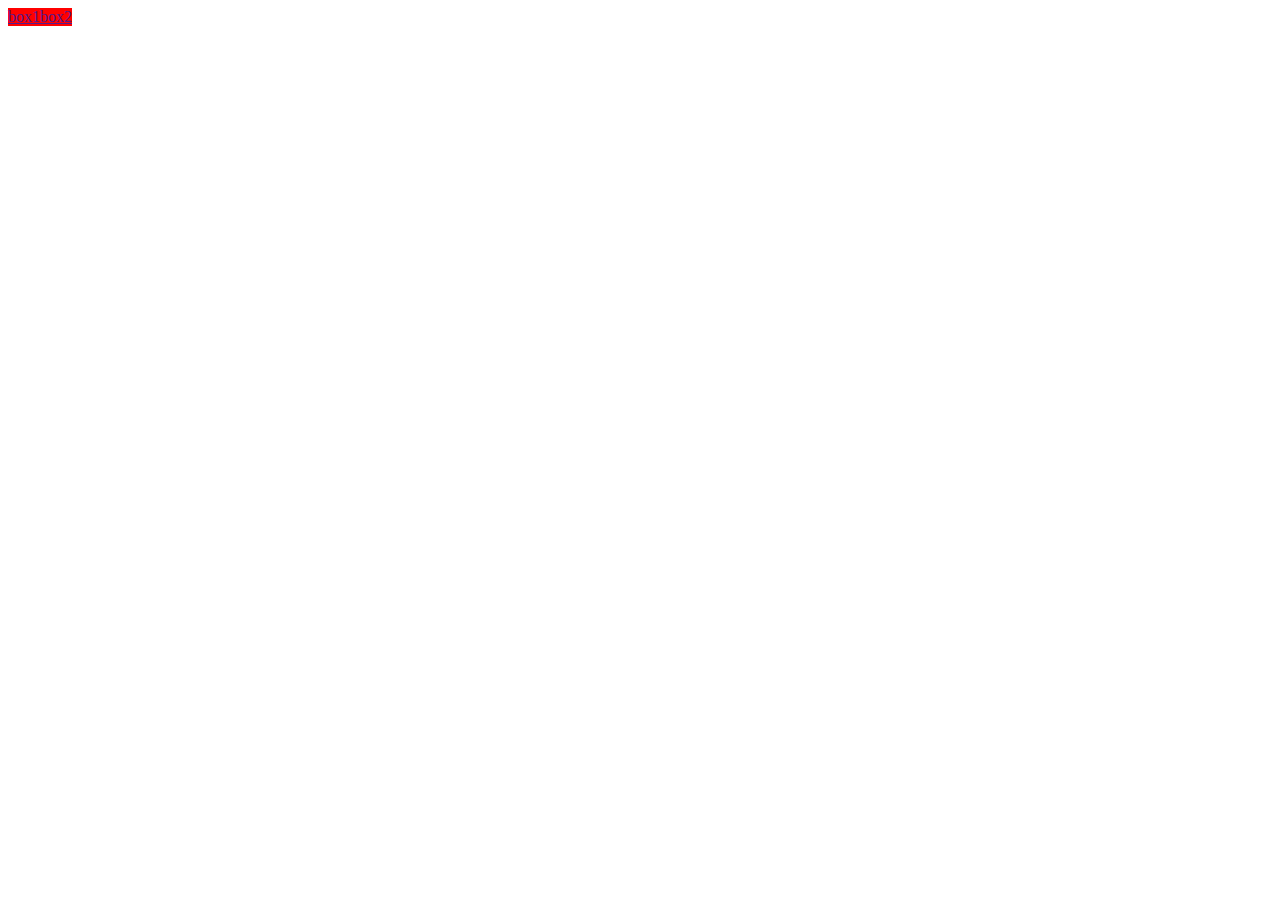
==== test/cc.html @ e6540867 "test repo about workdir" ====
<html lang="en">
<head>
    <meta charset="UTF-8">
    <title>Document</title>
    <link rel="stylesheet" href="cc.css">
</head>
<body>
    <div class="concac">
        <a href="">box1</a> <a href="">box2</a>
    </div>
</body>
</html>
---- test/cc.css ----
.concac a{
    display: inline-block;
    box-sizing: border-box;
    /* position: relative; */
    background-color: red;
    /* font-size: 0px; */
    margin-right: -4px;
}
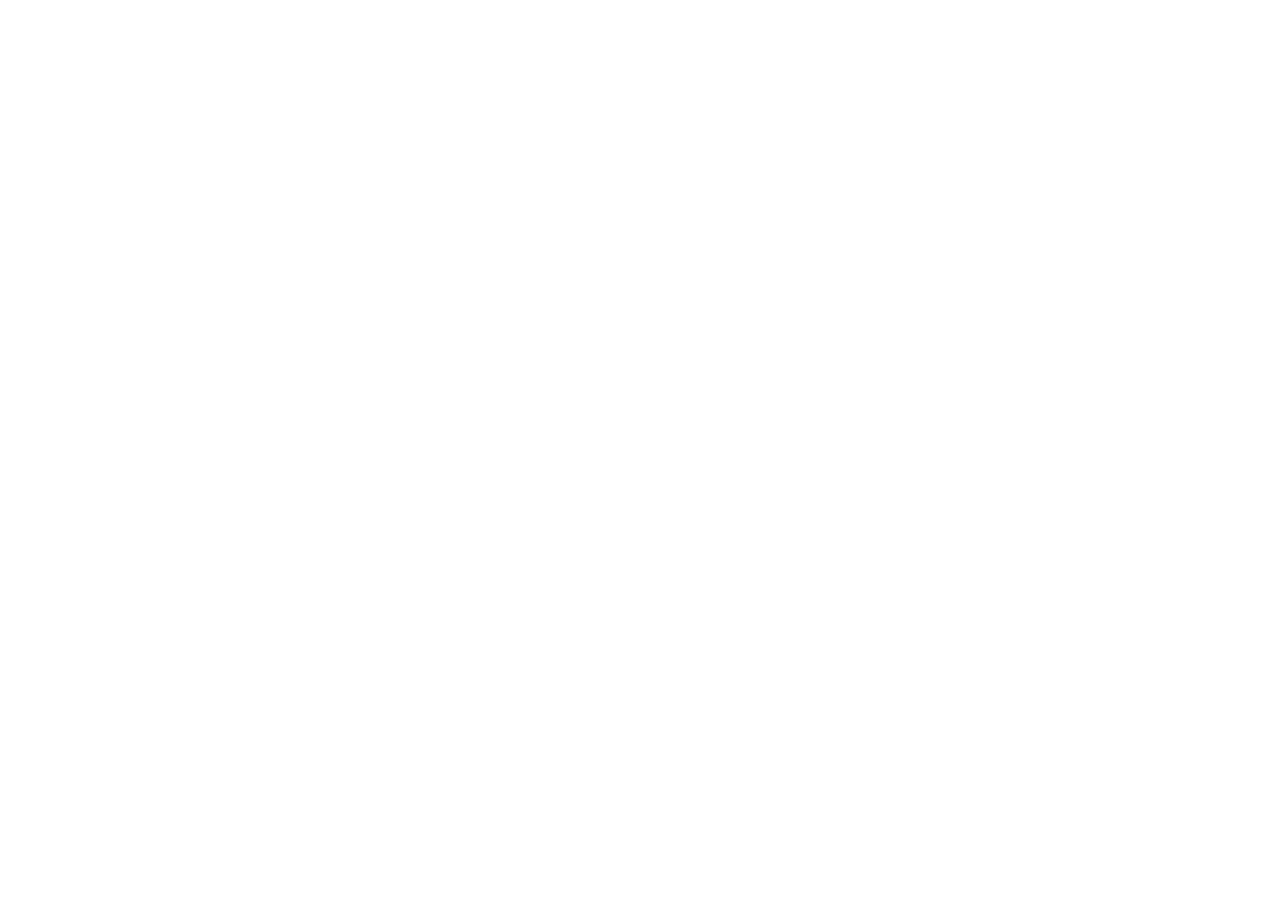
==== commit b01b344c: "test" ====
--- a/test/cc.html
+++ b/test/cc.html
@@ -5,8 +5,12 @@
     <link rel="stylesheet" href="cc.css">
 </head>
 <body>
-    <div class="concac">
-        <a href="">box1</a> <a href="">box2</a>
+    <div style="
+        display: flex;
+        justify-content: center;
+        ">
+
+        <iframe width="560" height="315" src="https://www.youtube.com/embed/FeKGaATWeQk?si=mlxpGst54e20OxQt" title="YouTube video player" frameborder="0" allow="accelerometer; autoplay; clipboard-write; encrypted-media; gyroscope; picture-in-picture; web-share" referrerpolicy="strict-origin-when-cross-origin" allowfullscreen></iframe>
     </div>
 </body>
 </html>